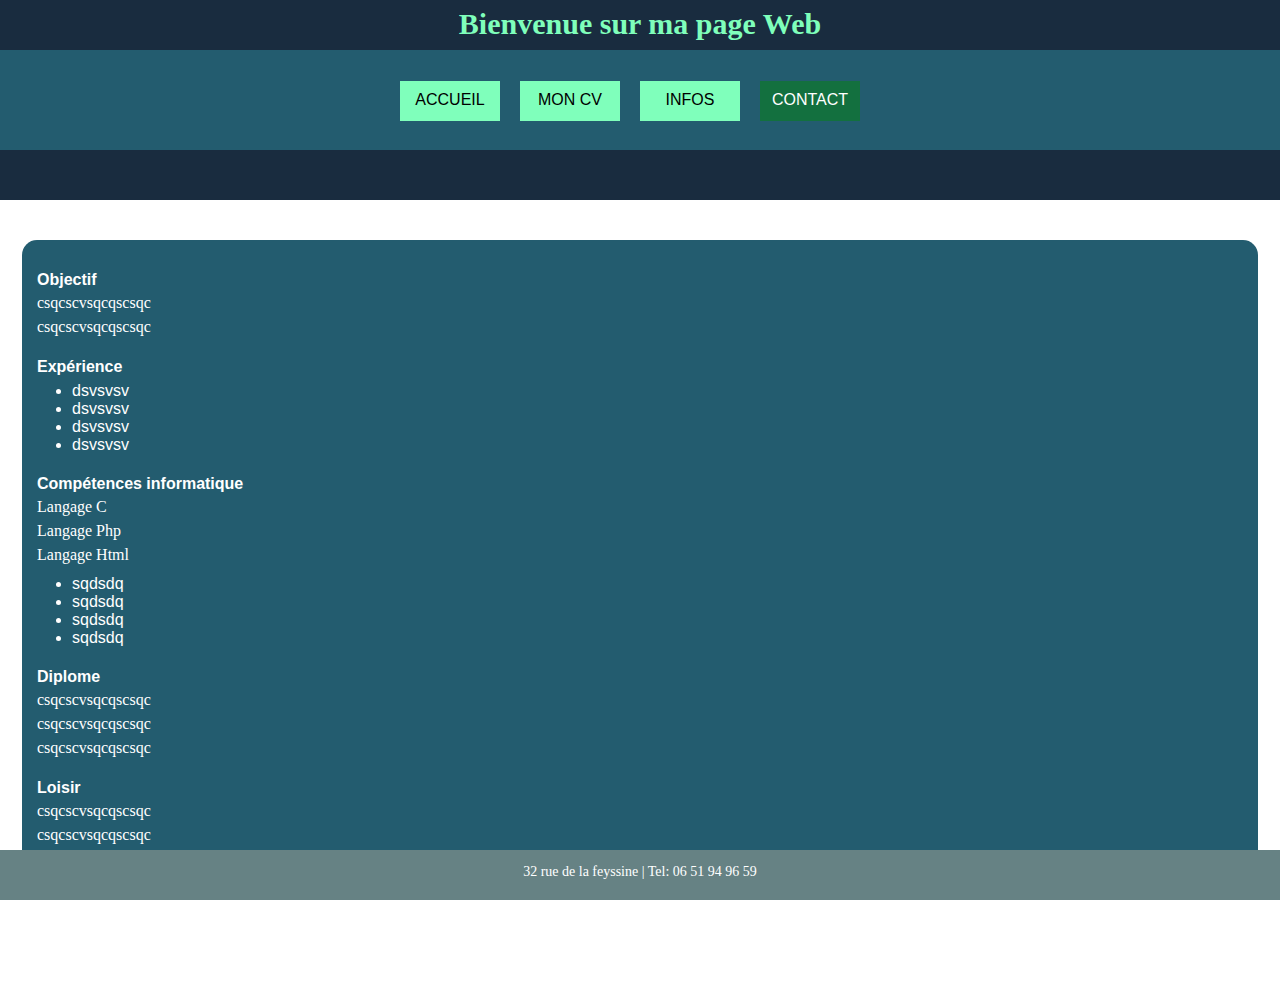
==== contact.html @ 78c8d264 "u" ====
<!DOCTYPE html>
<html>
	<head>
		<link type="text/css" rel="stylesheet" href="css.css"/>
				<link type="text/css" rel="stylesheet" href="style.css"/>

		<title></title>
	</head>
	<body>
		<center>
			<font face=Verdana>
			<div id="banner1">
				<p><font color=#7fffbb>Bienvenue sur ma page Web</p></font>
			</div>
			<div id="menu">
				<ul>
					<font  face=Arial><li><a href="index.html" >ACCUEIL</a></li>
					<li><a href="cv.html">MON CV</a></li>
					<li><a href="infos.html">INFOS</a></li>
					<li><a href="contact.html" style="background-color:#13703f;color:#fff">CONTACT</a></li>
				</ul>
			</div>
			<div id="banner2"></div>
		
	</center>
		<div class="content">
			<h4>Objectif</h4>
			<p>csqcscvsqcqscsqc</p>
			<p>csqcscvsqcqscsqc</p>
			
			<h4>Expérience</h4>
			<p></p>
			<ul>
				<li>dsvsvsv</li>
				<li>dsvsvsv</li>
				<li>dsvsvsv</li>
				<li>dsvsvsv</li>
			</ul>
			<h4>Compétences informatique</h4>
			<p>Langage C</p>
			<p>Langage Php</p>
			<p>Langage Html</p>
			
			<p></p>
			<h4></h4>
			<p></p>
			<ul>
				<li>sqdsdq</li>
				<li>sqdsdq</li>
				<li>sqdsdq</li>
				<li>sqdsdq</li>
				
			</ul>
			<h4>Diplome</h4>
			<p>csqcscvsqcqscsqc</p>
			<p>csqcscvsqcqscsqc</p>
			<p>csqcscvsqcqscsqc</p>
			<h4>Loisir</h4>
			<p>csqcscvsqcqscsqc</p>
			<p>csqcscvsqcqscsqc</p>
			<p>csqcscvsqcqscsqc</p>
			
			
			
			
		</div>			<br>	<br>	<br>	<br>	<br>

		<div id="footer">
			<p>32 rue de la feyssine |
			Tel: 06 51 94 96 59</p>
		</div>
	</body>
</html>
---- css.css ----
body {
	overflow-x: hidden;
	margin: 0;
}


#banner1 {
	display: block;
	background-color: #192C3F;
		border-radius:0px;
height: 50px;
	width: 100%;
}

#banner1 p {
	position: relative;
	font-weight: bold;
	font-size: 30px;
	top: 7px;
	margin: 0;
	text-align: center;
}

#menu {
	min-width: 500px;
	width: 100%;
	height: 100px;
	border-radius:0px;
	position: relative;
	background-color: #235C6F;
}

#menu ul {
	float: left;
	left: 50%;
	position: relative;
	padding-top: 15px;
	margin-left: -60px;
}

#menu ul li {
	margin-left: 20px;
	float: left;
	list-style-type: none;
	position: relative;
	left: -50%;
}

#menu ul li a {
	text-align: center;
	padding-top: 10px;
	display: inline-block;
	background-color: #7fffbb;
	height: 30px;
	width: 100px;
	color: black;
	text-decoration: none;
}

#menu ul li a:hover {
	color: white;
	background-color: #13703f;
}

#banner2 {
		border-radius:0px;
display: block;
	background-color: #192C3F;
	height: 50px;
	width: 100%;
}





h4 {
	margin-left: 5px;
	margin-bottom: 15px;
	font-family: Verdana, sans-serif;
	font-weight: 800;
	
}

.content p {
	margin-left: 5px;
	margin-right: 5px;
	margin-top: -10px;
	font-family: Garamond, serif;
	color: #fff;
}



.content {
    	     margin: 0 auto;
	border-radius: 15px;
	margin-top: 40px;
	color:#fff;
	width: 95%;
	padding:10px;
	background-color: #235C6F;
}

#footer {
	position: fixed; bottom: 0px; left: 0px; right: 0px;
	height: 50px;
	background-color: #668284;
	font-family: Verdana;
	font-size: 14px;
	text-align: center;
	color: #ffffff;
}
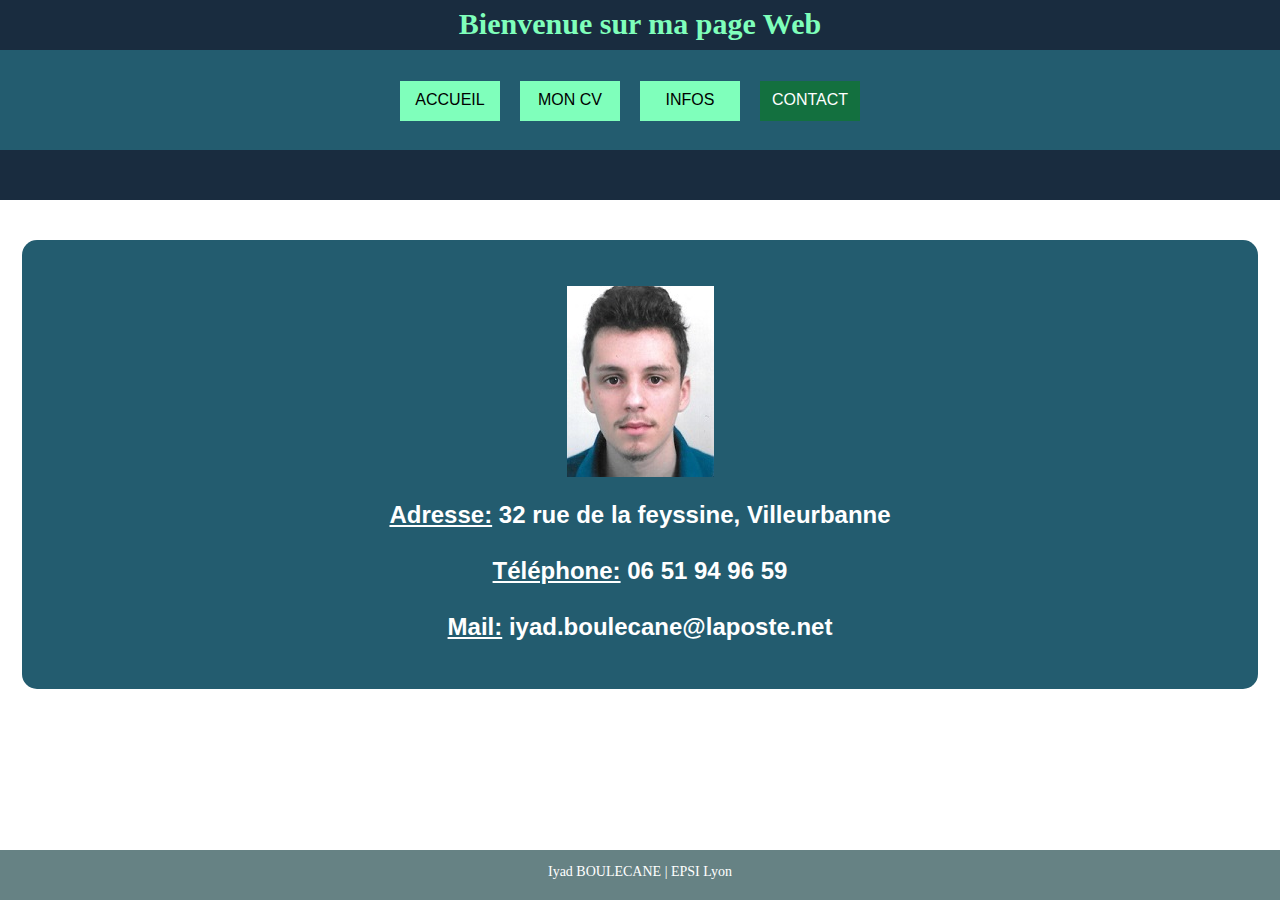
==== commit 4c0a81d9: "cv" ====
--- a/contact.html
+++ b/contact.html
@@ -24,50 +24,27 @@
 		
 	</center>
 		<div class="content">
-			<h4>Objectif</h4>
-			<p>csqcscvsqcqscsqc</p>
-			<p>csqcscvsqcqscsqc</p>
-			
-			<h4>Expérience</h4>
-			<p></p>
-			<ul>
-				<li>dsvsvsv</li>
-				<li>dsvsvsv</li>
-				<li>dsvsvsv</li>
-				<li>dsvsvsv</li>
-			</ul>
-			<h4>Compétences informatique</h4>
-			<p>Langage C</p>
-			<p>Langage Php</p>
-			<p>Langage Html</p>
-			
-			<p></p>
-			<h4></h4>
-			<p></p>
-			<ul>
-				<li>sqdsdq</li>
-				<li>sqdsdq</li>
-				<li>sqdsdq</li>
-				<li>sqdsdq</li>
-				
-			</ul>
-			<h4>Diplome</h4>
-			<p>csqcscvsqcqscsqc</p>
-			<p>csqcscvsqcqscsqc</p>
-			<p>csqcscvsqcqscsqc</p>
-			<h4>Loisir</h4>
-			<p>csqcscvsqcqscsqc</p>
-			<p>csqcscvsqcqscsqc</p>
-			<p>csqcscvsqcqscsqc</p>
-			
+			<div align="center" style="margin-top: 3%"> 
+				<div style="float:top;margin-top:0%;"><img src="photo-iyad-1.jpg"></div>
+		<h2>
+		<u>Adresse:</u> 32 rue de la feyssine, Villeurbanne<br><br>
+		
+		<u>Téléphone:</u> 06 51 94 96 59<br><br>
+
+		<u>Mail:</u> iyad.boulecane@laposte.net</h2>
+
+
+		<br>
+		
+	</div>
 			
 			
 			
 		</div>			<br>	<br>	<br>	<br>	<br>
 
 		<div id="footer">
-			<p>32 rue de la feyssine |
-			Tel: 06 51 94 96 59</p>
+			<p>Iyad BOULECANE |
+			EPSI Lyon</p>
 		</div>
 	</body>
 </html>